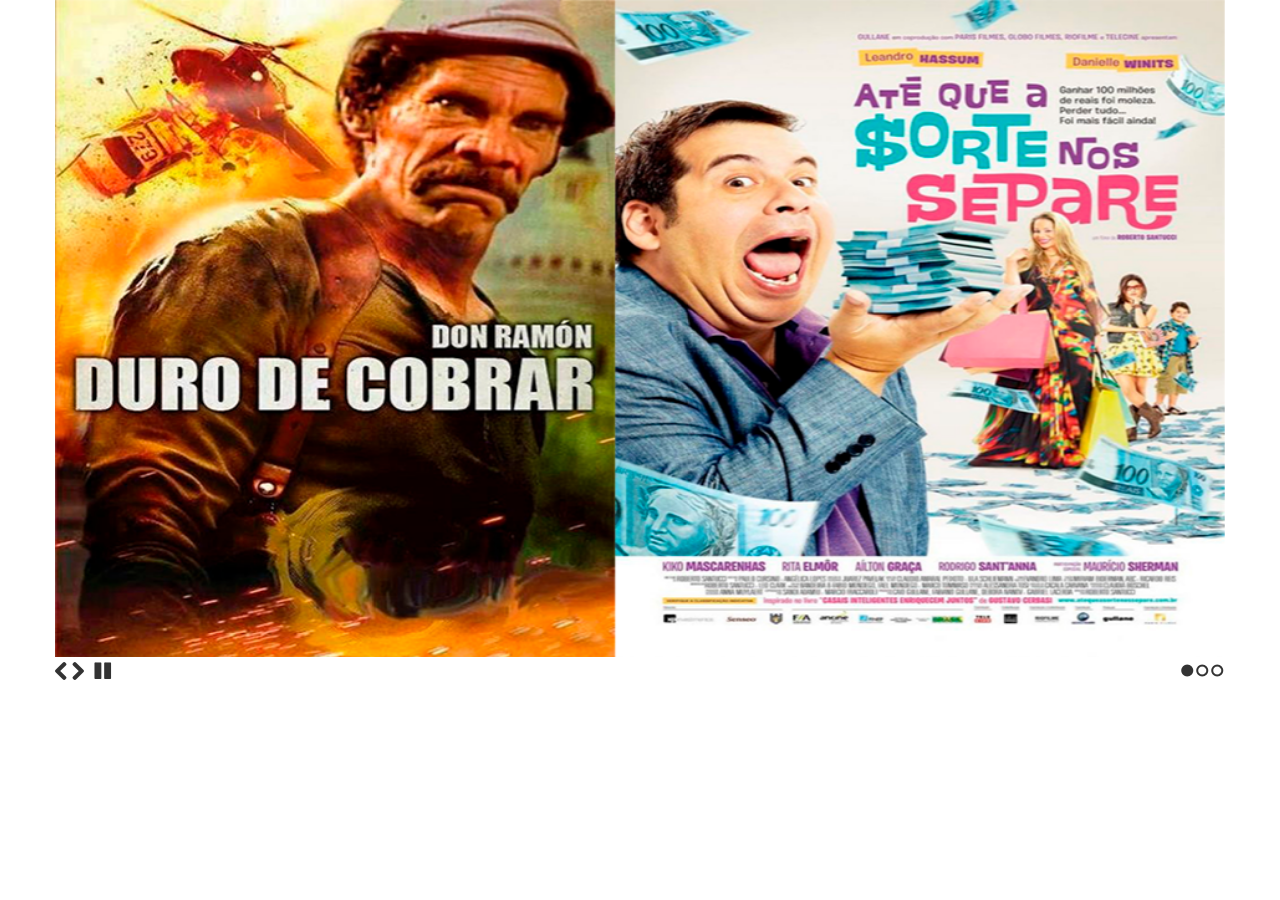
==== view/cinema/banner.html @ d9248c95 "Adicionando e modificando arquivos. Acrescentando conteudo dentro do menu" ====
<!doctype html>
<html>
<head>
  <link rel="stylesheet" href="css/example.css">
  <link rel="stylesheet" href="css/font-awesome.min.css">

  <style>
    body {
      background: transparent;
      -webkit-font-smoothing: antialiased;
      font: normal 15px/1.5 "Helvetica Neue", Helvetica, Arial, sans-serif;
      color: #232525;
    }
    #slides {display: none}

    #slides .slidesjs-navigation {margin-top:5px;}

    a.slidesjs-next,
    a.slidesjs-previous,
    a.slidesjs-play,
    a.slidesjs-stop {
      background-image: url(img/btns-next-prev.png);
      background-repeat: no-repeat;
      display:block;
      width:12px;
      height:18px;
      overflow: hidden;
      text-indent: -9999px;
      float: left;
      margin-right:5px;
    }

    a.slidesjs-next {
      margin-right:10px;
      background-position: -12px 0;
    }

    a:hover.slidesjs-next {
      background-position: -12px -18px;
    }

    a.slidesjs-previous {
      background-position: 0 0;
    }

    a:hover.slidesjs-previous {
      background-position: 0 -18px;
    }

    a.slidesjs-play {
      width:15px;
      background-position: -25px 0;
    }

    a:hover.slidesjs-play {
      background-position: -25px -18px;
    }

    a.slidesjs-stop {
      width:18px;
      background-position: -41px 0;
    }

    a:hover.slidesjs-stop {
      background-position: -41px -18px;
    }

    .slidesjs-pagination {
      margin: 7px 0 0;
      float: right;
      list-style: none;
    }

    .slidesjs-pagination li {
      float: left;
      margin: 0 1px;
    }

    .slidesjs-pagination li a {
      display: block;
      width: 13px;
      height: 0;
      padding-top: 13px;
      background-image: url(img/pagination.png);
      background-position: 0 0;
      float: left;
      overflow: hidden;
    }

    .slidesjs-pagination li a.active,
    .slidesjs-pagination li a:hover.active {
      background-position: 0 -13px
    }

    .slidesjs-pagination li a:hover {
      background-position: 0 -26px
    }

    #slides a:link,
    #slides a:visited {
      color: #333
    }

    #slides a:hover,
    #slides a:active {
      color: #9e2020
    }

    .navbar {
      overflow: hidden
    }
  </style>

  <style>
    #slides {
      display: none
    }

    .container {
      margin: 0 auto
    }

    /* For tablets & smart phones */
    @media (max-width: 767px) {
      body {
      }
      .container {
        width: auto
      }
    }

    /* For smartphones */
    @media (max-width: 480px) {
      .container {
        width: auto
      }
    }

    /* For smaller displays like laptops */
    @media (min-width: 768px) and (max-width: 979px) {
      .container {
        width: 724px
      }
    }

    /* For larger displays */
    @media (min-width: 1200px) {
      .container {
        width: 1170px
      }
    }
  </style>

</head>
<body>

  <div class="container">
    <div id="slides">
      <img src="img/banner1.png">
      <img src="img/banner2.png">
      <img src="img/banner3.png">
    </div>
  </div>
  <!-- End SlidesJS Required: Start Slides -->

  <!-- SlidesJS Required: Link to jQuery -->
  <script src="http://code.jquery.com/jquery-1.9.1.min.js"></script>
  <!-- End SlidesJS Required -->

  <!-- SlidesJS Required: Link to jquery.slides.js -->
  <script src="js/jquery.slides.min.js"></script>
  <!-- End SlidesJS Required -->

  <!-- SlidesJS Required: Initialize SlidesJS with a jQuery doc ready -->
  <script>
    $(function() {
      $('#slides').slidesjs({
        width: 940,
        height: 528,
        play: {
          active: true,
          auto: true,
          interval: 4000,
          swap: true
        }
      });
    });
  </script>
  <!-- End SlidesJS Required -->
</body>
</html>
---- view/cinema/css/example.css ----
/*!
 * Bootstrap v2.2.2
 *
 * Copyright 2012 Twitter, Inc
 * Licensed under the Apache License v2.0
 * http://www.apache.org/licenses/LICENSE-2.0
 *
 * Designed and built with all the love in the world @twitter by @mdo and @fat.
 */
.clearfix {
  *zoom: 1;
}
.clearfix:before,
.clearfix:after {
  display: table;
  content: "";
  line-height: 0;
}
.clearfix:after {
  clear: both;
}
.hide-text {
  font: 0/0 a;
  color: transparent;
  text-shadow: none;
  background-color: transparent;
  border: 0;
}
.input-block-level {
  display: block;
  width: 100%;
  min-height: 30px;
  -webkit-box-sizing: border-box;
  -moz-box-sizing: border-box;
  box-sizing: border-box;
}
article,
aside,
details,
figcaption,
figure,
footer,
header,
hgroup,
nav,
section {
  display: block;
}
audio,
canvas,
video {
  display: inline-block;
  *display: inline;
  *zoom: 1;
}
audio:not([controls]) {
  display: none;
}
html {
  font-size: 100%;
  -webkit-text-size-adjust: 100%;
  -ms-text-size-adjust: 100%;
}
a:focus {
  outline: thin dotted #333;
  outline: 5px auto -webkit-focus-ring-color;
  outline-offset: -2px;
}
a:hover,
a:active {
  outline: 0;
}
sub,
sup {
  position: relative;
  font-size: 75%;
  line-height: 0;
  vertical-align: baseline;
}
sup {
  top: -0.5em;
}
sub {
  bottom: -0.25em;
}
img {
  /* Responsive images (ensure images don't scale beyond their parents) */

  max-width: 100%;
  /* Part 1: Set a maxium relative to the parent */

  width: auto\9;
  /* IE7-8 need help adjusting responsive images */

  height: auto;
  /* Part 2: Scale the height according to the width, otherwise you get stretching */

  vertical-align: middle;
  border: 0;
  -ms-interpolation-mode: bicubic;
}
#map_canvas img,
.google-maps img {
  max-width: none;
}
button,
input,
select,
textarea {
  margin: 0;
  font-size: 100%;
  vertical-align: middle;
}
button,
input {
  *overflow: visible;
  line-height: normal;
}
button::-moz-focus-inner,
input::-moz-focus-inner {
  padding: 0;
  border: 0;
}
button,
html input[type="button"],
input[type="reset"],
input[type="submit"] {
  -webkit-appearance: button;
  cursor: pointer;
}
label,
select,
button,
input[type="button"],
input[type="reset"],
input[type="submit"],
input[type="radio"],
input[type="checkbox"] {
  cursor: pointer;
}
input[type="search"] {
  -webkit-box-sizing: content-box;
  -moz-box-sizing: content-box;
  box-sizing: content-box;
  -webkit-appearance: textfield;
}
input[type="search"]::-webkit-search-decoration,
input[type="search"]::-webkit-search-cancel-button {
  -webkit-appearance: none;
}
textarea {
  overflow: auto;
  vertical-align: top;
}
@media print {
  * {
    text-shadow: none !important;
    color: #000 !important;
    background: transparent !important;
    box-shadow: none !important;
  }
  a,
  a:visited {
    text-decoration: underline;
  }
  a[href]:after {
    content: " (" attr(href) ")";
  }
  abbr[title]:after {
    content: " (" attr(title) ")";
  }
  .ir a:after,
  a[href^="javascript:"]:after,
  a[href^="#"]:after {
    content: "";
  }
  pre,
  blockquote {
    border: 1px solid #999;
    page-break-inside: avoid;
  }
  thead {
    display: table-header-group;
  }
  tr,
  img {
    page-break-inside: avoid;
  }
  img {
    max-width: 100% !important;
  }
  @page  {
    margin: 0.5cm;
  }
  p,
  h2,
  h3 {
    orphans: 3;
    widows: 3;
  }
  h2,
  h3 {
    page-break-after: avoid;
  }
}
body {
  margin: 0;
  font-family: "Helvetica Neue", Helvetica, Arial, sans-serif;
  font-size: 14px;
  line-height: 20px;
  color: #333333;
  background-color: #ffffff;
}
/*a {
  color: #0088cc;
  text-decoration: none;
}
a:hover {
  color: #005580;
  text-decoration: underline;
}*/
.img-rounded {
  -webkit-border-radius: 6px;
  -moz-border-radius: 6px;
  border-radius: 6px;
}
.img-polaroid {
  padding: 4px;
  background-color: #fff;
  border: 1px solid #ccc;
  border: 1px solid rgba(0, 0, 0, 0.2);
  -webkit-box-shadow: 0 1px 3px rgba(0, 0, 0, 0.1);
  -moz-box-shadow: 0 1px 3px rgba(0, 0, 0, 0.1);
  box-shadow: 0 1px 3px rgba(0, 0, 0, 0.1);
}
.img-circle {
  -webkit-border-radius: 500px;
  -moz-border-radius: 500px;
  border-radius: 500px;
}
.row {
  margin-left: -20px;
  *zoom: 1;
}
.row:before,
.row:after {
  display: table;
  content: "";
  line-height: 0;
}
.row:after {
  clear: both;
}
[class*="span"] {
  float: left;
  min-height: 1px;
  margin-left: 20px;
}
.container,
.navbar-static-top .container,
.navbar-fixed-top .container,
.navbar-fixed-bottom .container {
  width: 940px;
}
.span12 {
  width: 940px;
}
.span11 {
  width: 860px;
}
.span10 {
  width: 780px;
}
.span9 {
  width: 700px;
}
.span8 {
  width: 620px;
}
.span7 {
  width: 540px;
}
.span6 {
  width: 460px;
}
.span5 {
  width: 380px;
}
.span4 {
  width: 300px;
}
.span3 {
  width: 220px;
}
.span2 {
  width: 140px;
}
.span1 {
  width: 60px;
}
.offset12 {
  margin-left: 980px;
}
.offset11 {
  margin-left: 900px;
}
.offset10 {
  margin-left: 820px;
}
.offset9 {
  margin-left: 740px;
}
.offset8 {
  margin-left: 660px;
}
.offset7 {
  margin-left: 580px;
}
.offset6 {
  margin-left: 500px;
}
.offset5 {
  margin-left: 420px;
}
.offset4 {
  margin-left: 340px;
}
.offset3 {
  margin-left: 260px;
}
.offset2 {
  margin-left: 180px;
}
.offset1 {
  margin-left: 100px;
}
.row-fluid {
  width: 100%;
  *zoom: 1;
}
.row-fluid:before,
.row-fluid:after {
  display: table;
  content: "";
  line-height: 0;
}
.row-fluid:after {
  clear: both;
}
.row-fluid [class*="span"] {
  display: block;
  width: 100%;
  min-height: 30px;
  -webkit-box-sizing: border-box;
  -moz-box-sizing: border-box;
  box-sizing: border-box;
  float: left;
  margin-left: 2.127659574468085%;
  *margin-left: 2.074468085106383%;
}
.row-fluid [class*="span"]:first-child {
  margin-left: 0;
}
.row-fluid .controls-row [class*="span"] + [class*="span"] {
  margin-left: 2.127659574468085%;
}
.row-fluid .span12 {
  width: 100%;
  *width: 99.94680851063829%;
}
.row-fluid .span11 {
  width: 91.48936170212765%;
  *width: 91.43617021276594%;
}
.row-fluid .span10 {
  width: 82.97872340425532%;
  *width: 82.92553191489361%;
}
.row-fluid .span9 {
  width: 74.46808510638297%;
  *width: 74.41489361702126%;
}
.row-fluid .span8 {
  width: 65.95744680851064%;
  *width: 65.90425531914893%;
}
.row-fluid .span7 {
  width: 57.44680851063829%;
  *width: 57.39361702127659%;
}
.row-fluid .span6 {
  width: 48.93617021276595%;
  *width: 48.88297872340425%;
}
.row-fluid .span5 {
  width: 40.42553191489362%;
  *width: 40.37234042553192%;
}
.row-fluid .span4 {
  width: 31.914893617021278%;
  *width: 31.861702127659576%;
}
.row-fluid .span3 {
  width: 23.404255319148934%;
  *width: 23.351063829787233%;
}
.row-fluid .span2 {
  width: 14.893617021276595%;
  *width: 14.840425531914894%;
}
.row-fluid .span1 {
  width: 6.382978723404255%;
  *width: 6.329787234042553%;
}
.row-fluid .offset12 {
  margin-left: 104.25531914893617%;
  *margin-left: 104.14893617021275%;
}
.row-fluid .offset12:first-child {
  margin-left: 102.12765957446808%;
  *margin-left: 102.02127659574467%;
}
.row-fluid .offset11 {
  margin-left: 95.74468085106382%;
  *margin-left: 95.6382978723404%;
}
.row-fluid .offset11:first-child {
  margin-left: 93.61702127659574%;
  *margin-left: 93.51063829787232%;
}
.row-fluid .offset10 {
  margin-left: 87.23404255319149%;
  *margin-left: 87.12765957446807%;
}
.row-fluid .offset10:first-child {
  margin-left: 85.1063829787234%;
  *margin-left: 84.99999999999999%;
}
.row-fluid .offset9 {
  margin-left: 78.72340425531914%;
  *margin-left: 78.61702127659572%;
}
.row-fluid .offset9:first-child {
  margin-left: 76.59574468085106%;
  *margin-left: 76.48936170212764%;
}
.row-fluid .offset8 {
  margin-left: 70.2127659574468%;
  *margin-left: 70.10638297872339%;
}
.row-fluid .offset8:first-child {
  margin-left: 68.08510638297872%;
  *margin-left: 67.9787234042553%;
}
.row-fluid .offset7 {
  margin-left: 61.70212765957446%;
  *margin-left: 61.59574468085106%;
}
.row-fluid .offset7:first-child {
  margin-left: 59.574468085106375%;
  *margin-left: 59.46808510638297%;
}
.row-fluid .offset6 {
  margin-left: 53.191489361702125%;
  *margin-left: 53.085106382978715%;
}
.row-fluid .offset6:first-child {
  margin-left: 51.063829787234035%;
  *margin-left: 50.95744680851063%;
}
.row-fluid .offset5 {
  margin-left: 44.68085106382979%;
  *margin-left: 44.57446808510638%;
}
.row-fluid .offset5:first-child {
  margin-left: 42.5531914893617%;
  *margin-left: 42.4468085106383%;
}
.row-fluid .offset4 {
  margin-left: 36.170212765957444%;
  *margin-left: 36.06382978723405%;
}
.row-fluid .offset4:first-child {
  margin-left: 34.04255319148936%;
  *margin-left: 33.93617021276596%;
}
.row-fluid .offset3 {
  margin-left: 27.659574468085104%;
  *margin-left: 27.5531914893617%;
}
.row-fluid .offset3:first-child {
  margin-left: 25.53191489361702%;
  *margin-left: 25.425531914893618%;
}
.row-fluid .offset2 {
  margin-left: 19.148936170212764%;
  *margin-left: 19.04255319148936%;
}
.row-fluid .offset2:first-child {
  margin-left: 17.02127659574468%;
  *margin-left: 16.914893617021278%;
}
.row-fluid .offset1 {
  margin-left: 10.638297872340425%;
  *margin-left: 10.53191489361702%;
}
.row-fluid .offset1:first-child {
  margin-left: 8.51063829787234%;
  *margin-left: 8.404255319148938%;
}
[class*="span"].hide,
.row-fluid [class*="span"].hide {
  display: none;
}
[class*="span"].pull-right,
.row-fluid [class*="span"].pull-right {
  float: right;
}
.container {
  margin-right: auto;
  margin-left: auto;
  *zoom: 1;
}
.container:before,
.container:after {
  display: table;
  content: "";
  line-height: 0;
}
.container:after {
  clear: both;
}
.container-fluid {
  padding-right: 20px;
  padding-left: 20px;
  *zoom: 1;
}
.container-fluid:before,
.container-fluid:after {
  display: table;
  content: "";
  line-height: 0;
}
.container-fluid:after {
  clear: both;
}
.btn {
  display: inline-block;
  *display: inline;
  /* IE7 inline-block hack */

  *zoom: 1;
  padding: 4px 12px;
  margin-bottom: 0;
  font-size: 14px;
  line-height: 20px;
  text-align: center;
  vertical-align: middle;
  cursor: pointer;
  color: #333333;
  text-shadow: 0 1px 1px rgba(255, 255, 255, 0.75);
  background-color: #f5f5f5;
  background-image: -moz-linear-gradient(top, #ffffff, #e6e6e6);
  background-image: -webkit-gradient(linear, 0 0, 0 100%, from(#ffffff), to(#e6e6e6));
  background-image: -webkit-linear-gradient(top, #ffffff, #e6e6e6);
  background-image: -o-linear-gradient(top, #ffffff, #e6e6e6);
  background-image: linear-gradient(to bottom, #ffffff, #e6e6e6);
  background-repeat: repeat-x;
  filter: progid:DXImageTransform.Microsoft.gradient(startColorstr='#ffffffff', endColorstr='#ffe6e6e6', GradientType=0);
  border-color: #e6e6e6 #e6e6e6 #bfbfbf;
  border-color: rgba(0, 0, 0, 0.1) rgba(0, 0, 0, 0.1) rgba(0, 0, 0, 0.25);
  *background-color: #e6e6e6;
  /* Darken IE7 buttons by default so they stand out more given they won't have borders */

  filter: progid:DXImageTransform.Microsoft.gradient(enabled = false);
  border: 1px solid #bbbbbb;
  *border: 0;
  border-bottom-color: #a2a2a2;
  -webkit-border-radius: 4px;
  -moz-border-radius: 4px;
  border-radius: 4px;
  *margin-left: .3em;
  -webkit-box-shadow: inset 0 1px 0 rgba(255,255,255,.2), 0 1px 2px rgba(0,0,0,.05);
  -moz-box-shadow: inset 0 1px 0 rgba(255,255,255,.2), 0 1px 2px rgba(0,0,0,.05);
  box-shadow: inset 0 1px 0 rgba(255,255,255,.2), 0 1px 2px rgba(0,0,0,.05);
}
.btn:hover,
.btn:active,
.btn.active,
.btn.disabled,
.btn[disabled] {
  color: #333333;
  background-color: #e6e6e6;
  *background-color: #d9d9d9;
}
.btn:active,
.btn.active {
  background-color: #cccccc \9;
}
.btn:first-child {
  *margin-left: 0;
}
.btn:hover {
  color: #333333;
  text-decoration: none;
  background-position: 0 -15px;
  -webkit-transition: background-position 0.1s linear;
  -moz-transition: background-position 0.1s linear;
  -o-transition: background-position 0.1s linear;
  transition: background-position 0.1s linear;
}
.btn:focus {
  outline: thin dotted #333;
  outline: 5px auto -webkit-focus-ring-color;
  outline-offset: -2px;
}
.btn.active,
.btn:active {
  background-image: none;
  outline: 0;
  -webkit-box-shadow: inset 0 2px 4px rgba(0,0,0,.15), 0 1px 2px rgba(0,0,0,.05);
  -moz-box-shadow: inset 0 2px 4px rgba(0,0,0,.15), 0 1px 2px rgba(0,0,0,.05);
  box-shadow: inset 0 2px 4px rgba(0,0,0,.15), 0 1px 2px rgba(0,0,0,.05);
}
.btn.disabled,
.btn[disabled] {
  cursor: default;
  background-image: none;
  opacity: 0.65;
  filter: alpha(opacity=65);
  -webkit-box-shadow: none;
  -moz-box-shadow: none;
  box-shadow: none;
}
.btn-large {
  padding: 11px 19px;
  font-size: 17.5px;
  -webkit-border-radius: 6px;
  -moz-border-radius: 6px;
  border-radius: 6px;
}
.btn-large [class^="icon-"],
.btn-large [class*=" icon-"] {
  margin-top: 4px;
}
.btn-small {
  padding: 2px 10px;
  font-size: 11.9px;
  -webkit-border-radius: 3px;
  -moz-border-radius: 3px;
  border-radius: 3px;
}
.btn-small [class^="icon-"],
.btn-small [class*=" icon-"] {
  margin-top: 0;
}
.btn-mini [class^="icon-"],
.btn-mini [class*=" icon-"] {
  margin-top: -1px;
}
.btn-mini {
  padding: 0 6px;
  font-size: 10.5px;
  -webkit-border-radius: 3px;
  -moz-border-radius: 3px;
  border-radius: 3px;
}
.btn-block {
  display: block;
  width: 100%;
  padding-left: 0;
  padding-right: 0;
  -webkit-box-sizing: border-box;
  -moz-box-sizing: border-box;
  box-sizing: border-box;
}
.btn-block + .btn-block {
  margin-top: 5px;
}
input[type="submit"].btn-block,
input[type="reset"].btn-block,
input[type="button"].btn-block {
  width: 100%;
}
.btn-primary.active,
.btn-warning.active,
.btn-danger.active,
.btn-success.active,
.btn-info.active,
.btn-inverse.active {
  color: rgba(255, 255, 255, 0.75);
}
.btn {
  border-color: #c5c5c5;
  border-color: rgba(0, 0, 0, 0.15) rgba(0, 0, 0, 0.15) rgba(0, 0, 0, 0.25);
}
.btn-primary {
  color: #ffffff;
  text-shadow: 0 -1px 0 rgba(0, 0, 0, 0.25);
  background-color: #006dcc;
  background-image: -moz-linear-gradient(top, #0088cc, #0044cc);
  background-image: -webkit-gradient(linear, 0 0, 0 100%, from(#0088cc), to(#0044cc));
  background-image: -webkit-linear-gradient(top, #0088cc, #0044cc);
  background-image: -o-linear-gradient(top, #0088cc, #0044cc);
  background-image: linear-gradient(to bottom, #0088cc, #0044cc);
  background-repeat: repeat-x;
  filter: progid:DXImageTransform.Microsoft.gradient(startColorstr='#ff0088cc', endColorstr='#ff0044cc', GradientType=0);
  border-color: #0044cc #0044cc #002a80;
  border-color: rgba(0, 0, 0, 0.1) rgba(0, 0, 0, 0.1) rgba(0, 0, 0, 0.25);
  *background-color: #0044cc;
  /* Darken IE7 buttons by default so they stand out more given they won't have borders */

  filter: progid:DXImageTransform.Microsoft.gradient(enabled = false);
}
.btn-primary:hover,
.btn-primary:active,
.btn-primary.active,
.btn-primary.disabled,
.btn-primary[disabled] {
  color: #ffffff;
  background-color: #0044cc;
  *background-color: #003bb3;
}
.btn-primary:active,
.btn-primary.active {
  background-color: #003399 \9;
}
.btn-warning {
  color: #ffffff;
  text-shadow: 0 -1px 0 rgba(0, 0, 0, 0.25);
  background-color: #faa732;
  background-image: -moz-linear-gradient(top, #fbb450, #f89406);
  background-image: -webkit-gradient(linear, 0 0, 0 100%, from(#fbb450), to(#f89406));
  background-image: -webkit-linear-gradient(top, #fbb450, #f89406);
  background-image: -o-linear-gradient(top, #fbb450, #f89406);
  background-image: linear-gradient(to bottom, #fbb450, #f89406);
  background-repeat: repeat-x;
  filter: progid:DXImageTransform.Microsoft.gradient(startColorstr='#fffbb450', endColorstr='#fff89406', GradientType=0);
  border-color: #f89406 #f89406 #ad6704;
  border-color: rgba(0, 0, 0, 0.1) rgba(0, 0, 0, 0.1) rgba(0, 0, 0, 0.25);
  *background-color: #f89406;
  /* Darken IE7 buttons by default so they stand out more given they won't have borders */

  filter: progid:DXImageTransform.Microsoft.gradient(enabled = false);
}
.btn-warning:hover,
.btn-warning:active,
.btn-warning.active,
.btn-warning.disabled,
.btn-warning[disabled] {
  color: #ffffff;
  background-color: #f89406;
  *background-color: #df8505;
}
.btn-warning:active,
.btn-warning.active {
  background-color: #c67605 \9;
}
.btn-danger {
  color: #ffffff;
  text-shadow: 0 -1px 0 rgba(0, 0, 0, 0.25);
  background-color: #da4f49;
  background-image: -moz-linear-gradient(top, #ee5f5b, #bd362f);
  background-image: -webkit-gradient(linear, 0 0, 0 100%, from(#ee5f5b), to(#bd362f));
  background-image: -webkit-linear-gradient(top, #ee5f5b, #bd362f);
  background-image: -o-linear-gradient(top, #ee5f5b, #bd362f);
  background-image: linear-gradient(to bottom, #ee5f5b, #bd362f);
  background-repeat: repeat-x;
  filter: progid:DXImageTransform.Microsoft.gradient(startColorstr='#ffee5f5b', endColorstr='#ffbd362f', GradientType=0);
  border-color: #bd362f #bd362f #802420;
  border-color: rgba(0, 0, 0, 0.1) rgba(0, 0, 0, 0.1) rgba(0, 0, 0, 0.25);
  *background-color: #bd362f;
  /* Darken IE7 buttons by default so they stand out more given they won't have borders */

  filter: progid:DXImageTransform.Microsoft.gradient(enabled = false);
}
.btn-danger:hover,
.btn-danger:active,
.btn-danger.active,
.btn-danger.disabled,
.btn-danger[disabled] {
  color: #ffffff;
  background-color: #bd362f;
  *background-color: #a9302a;
}
.btn-danger:active,
.btn-danger.active {
  background-color: #942a25 \9;
}
.btn-success {
  color: #ffffff;
  text-shadow: 0 -1px 0 rgba(0, 0, 0, 0.25);
  background-color: #5bb75b;
  background-image: -moz-linear-gradient(top, #62c462, #51a351);
  background-image: -webkit-gradient(linear, 0 0, 0 100%, from(#62c462), to(#51a351));
  background-image: -webkit-linear-gradient(top, #62c462, #51a351);
  background-image: -o-linear-gradient(top, #62c462, #51a351);
  background-image: linear-gradient(to bottom, #62c462, #51a351);
  background-repeat: repeat-x;
  filter: progid:DXImageTransform.Microsoft.gradient(startColorstr='#ff62c462', endColorstr='#ff51a351', GradientType=0);
  border-color: #51a351 #51a351 #387038;
  border-color: rgba(0, 0, 0, 0.1) rgba(0, 0, 0, 0.1) rgba(0, 0, 0, 0.25);
  *background-color: #51a351;
  /* Darken IE7 buttons by default so they stand out more given they won't have borders */

  filter: progid:DXImageTransform.Microsoft.gradient(enabled = false);
}
.btn-success:hover,
.btn-success:active,
.btn-success.active,
.btn-success.disabled,
.btn-success[disabled] {
  color: #ffffff;
  background-color: #51a351;
  *background-color: #499249;
}
.btn-success:active,
.btn-success.active {
  background-color: #408140 \9;
}
.btn-info {
  color: #ffffff;
  text-shadow: 0 -1px 0 rgba(0, 0, 0, 0.25);
  background-color: #49afcd;
  background-image: -moz-linear-gradient(top, #5bc0de, #2f96b4);
  background-image: -webkit-gradient(linear, 0 0, 0 100%, from(#5bc0de), to(#2f96b4));
  background-image: -webkit-linear-gradient(top, #5bc0de, #2f96b4);
  background-image: -o-linear-gradient(top, #5bc0de, #2f96b4);
  background-image: linear-gradient(to bottom, #5bc0de, #2f96b4);
  background-repeat: repeat-x;
  filter: progid:DXImageTransform.Microsoft.gradient(startColorstr='#ff5bc0de', endColorstr='#ff2f96b4', GradientType=0);
  border-color: #2f96b4 #2f96b4 #1f6377;
  border-color: rgba(0, 0, 0, 0.1) rgba(0, 0, 0, 0.1) rgba(0, 0, 0, 0.25);
  *background-color: #2f96b4;
  /* Darken IE7 buttons by default so they stand out more given they won't have borders */

  filter: progid:DXImageTransform.Microsoft.gradient(enabled = false);
}
.btn-info:hover,
.btn-info:active,
.btn-info.active,
.btn-info.disabled,
.btn-info[disabled] {
  color: #ffffff;
  background-color: #2f96b4;
  *background-color: #2a85a0;
}
.btn-info:active,
.btn-info.active {
  background-color: #24748c \9;
}
.btn-inverse {
  color: #ffffff;
  text-shadow: 0 -1px 0 rgba(0, 0, 0, 0.25);
  background-color: #363636;
  background-image: -moz-linear-gradient(top, #444444, #222222);
  background-image: -webkit-gradient(linear, 0 0, 0 100%, from(#444444), to(#222222));
  background-image: -webkit-linear-gradient(top, #444444, #222222);
  background-image: -o-linear-gradient(top, #444444, #222222);
  background-image: linear-gradient(to bottom, #444444, #222222);
  background-repeat: repeat-x;
  filter: progid:DXImageTransform.Microsoft.gradient(startColorstr='#ff444444', endColorstr='#ff222222', GradientType=0);
  border-color: #222222 #222222 #000000;
  border-color: rgba(0, 0, 0, 0.1) rgba(0, 0, 0, 0.1) rgba(0, 0, 0, 0.25);
  *background-color: #222222;
  /* Darken IE7 buttons by default so they stand out more given they won't have borders */

  filter: progid:DXImageTransform.Microsoft.gradient(enabled = false);
}
.btn-inverse:hover,
.btn-inverse:active,
.btn-inverse.active,
.btn-inverse.disabled,
.btn-inverse[disabled] {
  color: #ffffff;
  background-color: #222222;
  *background-color: #151515;
}
.btn-inverse:active,
.btn-inverse.active {
  background-color: #080808 \9;
}
button.btn,
input[type="submit"].btn {
  *padding-top: 3px;
  *padding-bottom: 3px;
}
button.btn::-moz-focus-inner,
input[type="submit"].btn::-moz-focus-inner {
  padding: 0;
  border: 0;
}
button.btn.btn-large,
input[type="submit"].btn.btn-large {
  *padding-top: 7px;
  *padding-bottom: 7px;
}
button.btn.btn-small,
input[type="submit"].btn.btn-small {
  *padding-top: 3px;
  *padding-bottom: 3px;
}
button.btn.btn-mini,
input[type="submit"].btn.btn-mini {
  *padding-top: 1px;
  *padding-bottom: 1px;
}
.btn-link,
.btn-link:active,
.btn-link[disabled] {
  background-color: transparent;
  background-image: none;
  -webkit-box-shadow: none;
  -moz-box-shadow: none;
  box-shadow: none;
}
.btn-link {
  border-color: transparent;
  cursor: pointer;
  color: #0088cc;
  -webkit-border-radius: 0;
  -moz-border-radius: 0;
  border-radius: 0;
}
.btn-link:hover {
  color: #005580;
  text-decoration: underline;
  background-color: transparent;
}
.btn-link[disabled]:hover {
  color: #333333;
  text-decoration: none;
}
.btn-group {
  position: relative;
  display: inline-block;
  *display: inline;
  /* IE7 inline-block hack */

  *zoom: 1;
  font-size: 0;
  vertical-align: middle;
  white-space: nowrap;
  *margin-left: .3em;
}
.btn-group:first-child {
  *margin-left: 0;
}
.btn-group + .btn-group {
  margin-left: 5px;
}
.btn-toolbar {
  font-size: 0;
  margin-top: 10px;
  margin-bottom: 10px;
}
.btn-toolbar > .btn + .btn,
.btn-toolbar > .btn-group + .btn,
.btn-toolbar > .btn + .btn-group {
  margin-left: 5px;
}
.btn-group > .btn {
  position: relative;
  -webkit-border-radius: 0;
  -moz-border-radius: 0;
  border-radius: 0;
}
.btn-group > .btn + .btn {
  margin-left: -1px;
}
.btn-group > .btn,
.btn-group > .dropdown-menu,
.btn-group > .popover {
  font-size: 14px;
}
.btn-group > .btn-mini {
  font-size: 10.5px;
}
.btn-group > .btn-small {
  font-size: 11.9px;
}
.btn-group > .btn-large {
  font-size: 17.5px;
}
.btn-group > .btn:first-child {
  margin-left: 0;
  -webkit-border-top-left-radius: 4px;
  -moz-border-radius-topleft: 4px;
  border-top-left-radius: 4px;
  -webkit-border-bottom-left-radius: 4px;
  -moz-border-radius-bottomleft: 4px;
  border-bottom-left-radius: 4px;
}
.btn-group > .btn:last-child,
.btn-group > .dropdown-toggle {
  -webkit-border-top-right-radius: 4px;
  -moz-border-radius-topright: 4px;
  border-top-right-radius: 4px;
  -webkit-border-bottom-right-radius: 4px;
  -moz-border-radius-bottomright: 4px;
  border-bottom-right-radius: 4px;
}
.btn-group > .btn.large:first-child {
  margin-left: 0;
  -webkit-border-top-left-radius: 6px;
  -moz-border-radius-topleft: 6px;
  border-top-left-radius: 6px;
  -webkit-border-bottom-left-radius: 6px;
  -moz-border-radius-bottomleft: 6px;
  border-bottom-left-radius: 6px;
}
.btn-group > .btn.large:last-child,
.btn-group > .large.dropdown-toggle {
  -webkit-border-top-right-radius: 6px;
  -moz-border-radius-topright: 6px;
  border-top-right-radius: 6px;
  -webkit-border-bottom-right-radius: 6px;
  -moz-border-radius-bottomright: 6px;
  border-bottom-right-radius: 6px;
}
.btn-group > .btn:hover,
.btn-group > .btn:focus,
.btn-group > .btn:active,
.btn-group > .btn.active {
  z-index: 2;
}
.btn-group .dropdown-toggle:active,
.btn-group.open .dropdown-toggle {
  outline: 0;
}
.btn-group > .btn + .dropdown-toggle {
  padding-left: 8px;
  padding-right: 8px;
  -webkit-box-shadow: inset 1px 0 0 rgba(255,255,255,.125), inset 0 1px 0 rgba(255,255,255,.2), 0 1px 2px rgba(0,0,0,.05);
  -moz-box-shadow: inset 1px 0 0 rgba(255,255,255,.125), inset 0 1px 0 rgba(255,255,255,.2), 0 1px 2px rgba(0,0,0,.05);
  box-shadow: inset 1px 0 0 rgba(255,255,255,.125), inset 0 1px 0 rgba(255,255,255,.2), 0 1px 2px rgba(0,0,0,.05);
  *padding-top: 5px;
  *padding-bottom: 5px;
}
.btn-group > .btn-mini + .dropdown-toggle {
  padding-left: 5px;
  padding-right: 5px;
  *padding-top: 2px;
  *padding-bottom: 2px;
}
.btn-group > .btn-small + .dropdown-toggle {
  *padding-top: 5px;
  *padding-bottom: 4px;
}
.btn-group > .btn-large + .dropdown-toggle {
  padding-left: 12px;
  padding-right: 12px;
  *padding-top: 7px;
  *padding-bottom: 7px;
}
.btn-group.open .dropdown-toggle {
  background-image: none;
  -webkit-box-shadow: inset 0 2px 4px rgba(0,0,0,.15), 0 1px 2px rgba(0,0,0,.05);
  -moz-box-shadow: inset 0 2px 4px rgba(0,0,0,.15), 0 1px 2px rgba(0,0,0,.05);
  box-shadow: inset 0 2px 4px rgba(0,0,0,.15), 0 1px 2px rgba(0,0,0,.05);
}
.btn-group.open .btn.dropdown-toggle {
  background-color: #e6e6e6;
}
.btn-group.open .btn-primary.dropdown-toggle {
  background-color: #0044cc;
}
.btn-group.open .btn-warning.dropdown-toggle {
  background-color: #f89406;
}
.btn-group.open .btn-danger.dropdown-toggle {
  background-color: #bd362f;
}
.btn-group.open .btn-success.dropdown-toggle {
  background-color: #51a351;
}
.btn-group.open .btn-info.dropdown-toggle {
  background-color: #2f96b4;
}
.btn-group.open .btn-inverse.dropdown-toggle {
  background-color: #222222;
}
.btn .caret {
  margin-top: 8px;
  margin-left: 0;
}
.btn-mini .caret,
.btn-small .caret,
.btn-large .caret {
  margin-top: 6px;
}
.btn-large .caret {
  border-left-width: 5px;
  border-right-width: 5px;
  border-top-width: 5px;
}
.dropup .btn-large .caret {
  border-bottom-width: 5px;
}
.btn-primary .caret,
.btn-warning .caret,
.btn-danger .caret,
.btn-info .caret,
.btn-success .caret,
.btn-inverse .caret {
  border-top-color: #ffffff;
  border-bottom-color: #ffffff;
}
.btn-group-vertical {
  display: inline-block;
  *display: inline;
  /* IE7 inline-block hack */

  *zoom: 1;
}
.btn-group-vertical > .btn {
  display: block;
  float: none;
  max-width: 100%;
  -webkit-border-radius: 0;
  -moz-border-radius: 0;
  border-radius: 0;
}
.btn-group-vertical > .btn + .btn {
  margin-left: 0;
  margin-top: -1px;
}
.btn-group-vertical > .btn:first-child {
  -webkit-border-radius: 4px 4px 0 0;
  -moz-border-radius: 4px 4px 0 0;
  border-radius: 4px 4px 0 0;
}
.btn-group-vertical > .btn:last-child {
  -webkit-border-radius: 0 0 4px 4px;
  -moz-border-radius: 0 0 4px 4px;
  border-radius: 0 0 4px 4px;
}
.btn-group-vertical > .btn-large:first-child {
  -webkit-border-radius: 6px 6px 0 0;
  -moz-border-radius: 6px 6px 0 0;
  border-radius: 6px 6px 0 0;
}
.btn-group-vertical > .btn-large:last-child {
  -webkit-border-radius: 0 0 6px 6px;
  -moz-border-radius: 0 0 6px 6px;
  border-radius: 0 0 6px 6px;
}
.navbar {
  overflow: visible;
  margin-bottom: 20px;
  *position: relative;
  *z-index: 2;
}
.navbar-inner {
  min-height: 40px;
  padding-left: 20px;
  padding-right: 20px;
  background-color: #fafafa;
  background-image: -moz-linear-gradient(top, #ffffff, #f2f2f2);
  background-image: -webkit-gradient(linear, 0 0, 0 100%, from(#ffffff), to(#f2f2f2));
  background-image: -webkit-linear-gradient(top, #ffffff, #f2f2f2);
  background-image: -o-linear-gradient(top, #ffffff, #f2f2f2);
  background-image: linear-gradient(to bottom, #ffffff, #f2f2f2);
  background-repeat: repeat-x;
  filter: progid:DXImageTransform.Microsoft.gradient(startColorstr='#ffffffff', endColorstr='#fff2f2f2', GradientType=0);
  border: 1px solid #d4d4d4;
  -webkit-border-radius: 4px;
  -moz-border-radius: 4px;
  border-radius: 4px;
  -webkit-box-shadow: 0 1px 4px rgba(0, 0, 0, 0.065);
  -moz-box-shadow: 0 1px 4px rgba(0, 0, 0, 0.065);
  box-shadow: 0 1px 4px rgba(0, 0, 0, 0.065);
  *zoom: 1;
}
.navbar-inner:before,
.navbar-inner:after {
  display: table;
  content: "";
  line-height: 0;
}
.navbar-inner:after {
  clear: both;
}
.navbar .container {
  width: auto !important;
}
.nav-collapse.collapse {
  height: auto;
  overflow: visible;
}
.navbar .brand {
  float: left;
  display: block;
  padding: 10px 20px 10px;
  margin-left: -20px;
  font-size: 20px;
  font-weight: 200;
  color: #777777;
  text-shadow: 0 1px 0 #ffffff;
}
.navbar .brand.pull-right {
  float: right;
}
.navbar .brand:hover {
  text-decoration: none;
}
.navbar-text {
  margin-bottom: 0;
  line-height: 40px;
  color: #777777;
}
.navbar-link {
  color: #777777;
}
.navbar-link:hover {
  color: #333333;
}
.navbar .divider-vertical {
  height: 40px;
  margin: 0 9px;
  border-left: 1px solid #f2f2f2;
  border-right: 1px solid #ffffff;
}
.navbar .btn,
.navbar .btn-group {
  margin-top: 5px;
}
.navbar .btn-group .btn,
.navbar .input-prepend .btn,
.navbar .input-append .btn {
  margin-top: 0;
}

.navbar-static-top {
  position: static;
  margin-bottom: 0;
}
.navbar-static-top .navbar-inner {
  -webkit-border-radius: 0;
  -moz-border-radius: 0;
  border-radius: 0;
}
.navbar-fixed-top,
.navbar-fixed-bottom {
  position: fixed;
  right: 0;
  left: 0;
  z-index: 1030;
  margin-bottom: 0;
}
.navbar-fixed-top .navbar-inner,
.navbar-static-top .navbar-inner {
  border-width: 0 0 1px;
}
.navbar-fixed-bottom .navbar-inner {
  border-width: 1px 0 0;
}
.navbar-fixed-top .navbar-inner,
.navbar-fixed-bottom .navbar-inner {
  padding-left: 0;
  padding-right: 0;
  -webkit-border-radius: 0;
  -moz-border-radius: 0;
  border-radius: 0;
}
.navbar-static-top .container,
.navbar-fixed-top .container,
.navbar-fixed-bottom .container {
  width: 940px;
}
.navbar-fixed-top {
  top: 0;
}
.navbar-fixed-top .navbar-inner,
.navbar-static-top .navbar-inner {
  -webkit-box-shadow: 0 1px 10px rgba(0,0,0,.1);
  -moz-box-shadow: 0 1px 10px rgba(0,0,0,.1);
  box-shadow: 0 1px 10px rgba(0,0,0,.1);
}
.navbar-fixed-bottom {
  bottom: 0;
}
.navbar-fixed-bottom .navbar-inner {
  -webkit-box-shadow: 0 -1px 10px rgba(0,0,0,.1);
  -moz-box-shadow: 0 -1px 10px rgba(0,0,0,.1);
  box-shadow: 0 -1px 10px rgba(0,0,0,.1);
}
.navbar .nav {
  position: relative;
  left: 0;
  display: block;
  float: left;
  margin: 0 10px 0 0;
  padding: 0;
}
.navbar .nav.pull-right {
  float: right;
  margin-right: 0;
}
.navbar .nav > li {
  float: left;
}
.navbar .nav > li > a {
  float: none;
  padding: 10px 15px 10px;
  color: #777777;
  text-decoration: none;
  text-shadow: 0 1px 0 #ffffff;
}
.navbar .nav .dropdown-toggle .caret {
  margin-top: 8px;
}
.navbar .nav > li > a:focus,
.navbar .nav > li > a:hover {
  background-color: transparent;
  color: #333333;
  text-decoration: none;
}
.navbar .nav > .active > a,
.navbar .nav > .active > a:hover,
.navbar .nav > .active > a:focus {
  color: #555555;
  text-decoration: none;
  background-color: #e5e5e5;
  -webkit-box-shadow: inset 0 3px 8px rgba(0, 0, 0, 0.125);
  -moz-box-shadow: inset 0 3px 8px rgba(0, 0, 0, 0.125);
  box-shadow: inset 0 3px 8px rgba(0, 0, 0, 0.125);
}
.navbar .btn-navbar {
  display: none;
  float: right;
  padding: 7px 10px;
  margin-left: 5px;
  margin-right: 5px;
  color: #ffffff;
  text-shadow: 0 -1px 0 rgba(0, 0, 0, 0.25);
  background-color: #ededed;
  background-image: -moz-linear-gradient(top, #f2f2f2, #e5e5e5);
  background-image: -webkit-gradient(linear, 0 0, 0 100%, from(#f2f2f2), to(#e5e5e5));
  background-image: -webkit-linear-gradient(top, #f2f2f2, #e5e5e5);
  background-image: -o-linear-gradient(top, #f2f2f2, #e5e5e5);
  background-image: linear-gradient(to bottom, #f2f2f2, #e5e5e5);
  background-repeat: repeat-x;
  filter: progid:DXImageTransform.Microsoft.gradient(startColorstr='#fff2f2f2', endColorstr='#ffe5e5e5', GradientType=0);
  border-color: #e5e5e5 #e5e5e5 #bfbfbf;
  border-color: rgba(0, 0, 0, 0.1) rgba(0, 0, 0, 0.1) rgba(0, 0, 0, 0.25);
  *background-color: #e5e5e5;
  /* Darken IE7 buttons by default so they stand out more given they won't have borders */

  filter: progid:DXImageTransform.Microsoft.gradient(enabled = false);
  -webkit-box-shadow: inset 0 1px 0 rgba(255,255,255,.1), 0 1px 0 rgba(255,255,255,.075);
  -moz-box-shadow: inset 0 1px 0 rgba(255,255,255,.1), 0 1px 0 rgba(255,255,255,.075);
  box-shadow: inset 0 1px 0 rgba(255,255,255,.1), 0 1px 0 rgba(255,255,255,.075);
}
.navbar .btn-navbar:hover,
.navbar .btn-navbar:active,
.navbar .btn-navbar.active,
.navbar .btn-navbar.disabled,
.navbar .btn-navbar[disabled] {
  color: #ffffff;
  background-color: #e5e5e5;
  *background-color: #d9d9d9;
}
.navbar .btn-navbar:active,
.navbar .btn-navbar.active {
  background-color: #cccccc \9;
}
.navbar .btn-navbar .icon-bar {
  display: block;
  width: 18px;
  height: 2px;
  background-color: #f5f5f5;
  -webkit-border-radius: 1px;
  -moz-border-radius: 1px;
  border-radius: 1px;
  -webkit-box-shadow: 0 1px 0 rgba(0, 0, 0, 0.25);
  -moz-box-shadow: 0 1px 0 rgba(0, 0, 0, 0.25);
  box-shadow: 0 1px 0 rgba(0, 0, 0, 0.25);
}
.btn-navbar .icon-bar + .icon-bar {
  margin-top: 3px;
}
.navbar .nav > li > .dropdown-menu:before {
  content: '';
  display: inline-block;
  border-left: 7px solid transparent;
  border-right: 7px solid transparent;
  border-bottom: 7px solid #ccc;
  border-bottom-color: rgba(0, 0, 0, 0.2);
  position: absolute;
  top: -7px;
  left: 9px;
}
.navbar .nav > li > .dropdown-menu:after {
  content: '';
  display: inline-block;
  border-left: 6px solid transparent;
  border-right: 6px solid transparent;
  border-bottom: 6px solid #ffffff;
  position: absolute;
  top: -6px;
  left: 10px;
}
.navbar-fixed-bottom .nav > li > .dropdown-menu:before {
  border-top: 7px solid #ccc;
  border-top-color: rgba(0, 0, 0, 0.2);
  border-bottom: 0;
  bottom: -7px;
  top: auto;
}
.navbar-fixed-bottom .nav > li > .dropdown-menu:after {
  border-top: 6px solid #ffffff;
  border-bottom: 0;
  bottom: -6px;
  top: auto;
}
.navbar .nav li.dropdown > a:hover .caret {
  border-top-color: #555555;
  border-bottom-color: #555555;
}
.navbar .nav li.dropdown.open > .dropdown-toggle,
.navbar .nav li.dropdown.active > .dropdown-toggle,
.navbar .nav li.dropdown.open.active > .dropdown-toggle {
  background-color: #e5e5e5;
  color: #555555;
}
.navbar .nav li.dropdown > .dropdown-toggle .caret {
  border-top-color: #777777;
  border-bottom-color: #777777;
}
.navbar .nav li.dropdown.open > .dropdown-toggle .caret,
.navbar .nav li.dropdown.active > .dropdown-toggle .caret,
.navbar .nav li.dropdown.open.active > .dropdown-toggle .caret {
  border-top-color: #555555;
  border-bottom-color: #555555;
}
.navbar .pull-right > li > .dropdown-menu,
.navbar .nav > li > .dropdown-menu.pull-right {
  left: auto;
  right: 0;
}
.navbar .pull-right > li > .dropdown-menu:before,
.navbar .nav > li > .dropdown-menu.pull-right:before {
  left: auto;
  right: 12px;
}
.navbar .pull-right > li > .dropdown-menu:after,
.navbar .nav > li > .dropdown-menu.pull-right:after {
  left: auto;
  right: 13px;
}
.navbar .pull-right > li > .dropdown-menu .dropdown-menu,
.navbar .nav > li > .dropdown-menu.pull-right .dropdown-menu {
  left: auto;
  right: 100%;
  margin-left: 0;
  margin-right: -1px;
  -webkit-border-radius: 6px 0 6px 6px;
  -moz-border-radius: 6px 0 6px 6px;
  border-radius: 6px 0 6px 6px;
}
.navbar-inverse .navbar-inner {
  background-color: #1b1b1b;
  background-image: -moz-linear-gradient(top, #222222, #111111);
  background-image: -webkit-gradient(linear, 0 0, 0 100%, from(#222222), to(#111111));
  background-image: -webkit-linear-gradient(top, #222222, #111111);
  background-image: -o-linear-gradient(top, #222222, #111111);
  background-image: linear-gradient(to bottom, #222222, #111111);
  background-repeat: repeat-x;
  filter: progid:DXImageTransform.Microsoft.gradient(startColorstr='#ff222222', endColorstr='#ff111111', GradientType=0);
  border-color: #252525;
}
.navbar-inverse .brand,
.navbar-inverse .nav > li > a {
  color: #999999;
  text-shadow: 0 -1px 0 rgba(0, 0, 0, 0.25);
}
.navbar-inverse .brand:hover,
.navbar-inverse .nav > li > a:hover {
  color: #ffffff;
}
.navbar-inverse .brand {
  color: #999999;
}
.navbar-inverse .navbar-text {
  color: #999999;
}
.navbar-inverse .nav > li > a:focus,
.navbar-inverse .nav > li > a:hover {
  background-color: transparent;
  color: #ffffff;
}
.navbar-inverse .nav .active > a,
.navbar-inverse .nav .active > a:hover,
.navbar-inverse .nav .active > a:focus {
  color: #ffffff;
  background-color: #111111;
}
.navbar-inverse .navbar-link {
  color: #999999;
}
.navbar-inverse .navbar-link:hover {
  color: #ffffff;
}
.navbar-inverse .divider-vertical {
  border-left-color: #111111;
  border-right-color: #222222;
}
.navbar-inverse .nav li.dropdown.open > .dropdown-toggle,
.navbar-inverse .nav li.dropdown.active > .dropdown-toggle,
.navbar-inverse .nav li.dropdown.open.active > .dropdown-toggle {
  background-color: #111111;
  color: #ffffff;
}
.navbar-inverse .nav li.dropdown > a:hover .caret {
  border-top-color: #ffffff;
  border-bottom-color: #ffffff;
}
.navbar-inverse .nav li.dropdown > .dropdown-toggle .caret {
  border-top-color: #999999;
  border-bottom-color: #999999;
}
.navbar-inverse .nav li.dropdown.open > .dropdown-toggle .caret,
.navbar-inverse .nav li.dropdown.active > .dropdown-toggle .caret,
.navbar-inverse .nav li.dropdown.open.active > .dropdown-toggle .caret {
  border-top-color: #ffffff;
  border-bottom-color: #ffffff;
}
.navbar-inverse .navbar-search .search-query {
  color: #ffffff;
  background-color: #515151;
  border-color: #111111;
  -webkit-box-shadow: inset 0 1px 2px rgba(0,0,0,.1), 0 1px 0 rgba(255,255,255,.15);
  -moz-box-shadow: inset 0 1px 2px rgba(0,0,0,.1), 0 1px 0 rgba(255,255,255,.15);
  box-shadow: inset 0 1px 2px rgba(0,0,0,.1), 0 1px 0 rgba(255,255,255,.15);
  -webkit-transition: none;
  -moz-transition: none;
  -o-transition: none;
  transition: none;
}
.navbar-inverse .navbar-search .search-query:-moz-placeholder {
  color: #cccccc;
}
.navbar-inverse .navbar-search .search-query:-ms-input-placeholder {
  color: #cccccc;
}
.navbar-inverse .navbar-search .search-query::-webkit-input-placeholder {
  color: #cccccc;
}
.navbar-inverse .navbar-search .search-query:focus,
.navbar-inverse .navbar-search .search-query.focused {
  padding: 5px 15px;
  color: #333333;
  text-shadow: 0 1px 0 #ffffff;
  background-color: #ffffff;
  border: 0;
  -webkit-box-shadow: 0 0 3px rgba(0, 0, 0, 0.15);
  -moz-box-shadow: 0 0 3px rgba(0, 0, 0, 0.15);
  box-shadow: 0 0 3px rgba(0, 0, 0, 0.15);
  outline: 0;
}
.navbar-inverse .btn-navbar {
  color: #ffffff;
  text-shadow: 0 -1px 0 rgba(0, 0, 0, 0.25);
  background-color: #0e0e0e;
  background-image: -moz-linear-gradient(top, #151515, #040404);
  background-image: -webkit-gradient(linear, 0 0, 0 100%, from(#151515), to(#040404));
  background-image: -webkit-linear-gradient(top, #151515, #040404);
  background-image: -o-linear-gradient(top, #151515, #040404);
  background-image: linear-gradient(to bottom, #151515, #040404);
  background-repeat: repeat-x;
  filter: progid:DXImageTransform.Microsoft.gradient(startColorstr='#ff151515', endColorstr='#ff040404', GradientType=0);
  border-color: #040404 #040404 #000000;
  border-color: rgba(0, 0, 0, 0.1) rgba(0, 0, 0, 0.1) rgba(0, 0, 0, 0.25);
  *background-color: #040404;
  /* Darken IE7 buttons by default so they stand out more given they won't have borders */

  filter: progid:DXImageTransform.Microsoft.gradient(enabled = false);
}
.navbar-inverse .btn-navbar:hover,
.navbar-inverse .btn-navbar:active,
.navbar-inverse .btn-navbar.active,
.navbar-inverse .btn-navbar.disabled,
.navbar-inverse .btn-navbar[disabled] {
  color: #ffffff;
  background-color: #040404;
  *background-color: #000000;
}
.navbar-inverse .btn-navbar:active,
.navbar-inverse .btn-navbar.active {
  background-color: #000000 \9;
}
.accordion {
  margin-bottom: 20px;
}
.accordion-group {
  margin-bottom: 2px;
  border: 1px solid #e5e5e5;
  -webkit-border-radius: 4px;
  -moz-border-radius: 4px;
  border-radius: 4px;
}
.accordion-heading {
  border-bottom: 0;
}
.accordion-heading .accordion-toggle {
  display: block;
  padding: 8px 15px;
}
.accordion-toggle {
  cursor: pointer;
}
.accordion-inner {
  padding: 9px 15px;
  border-top: 1px solid #e5e5e5;
}
.hidden {
  display: none;
  visibility: hidden;
}
.visible-phone {
  display: none !important;
}
.visible-tablet {
  display: none !important;
}
.hidden-desktop {
  display: none !important;
}
.visible-desktop {
  display: inherit !important;
}

/*
  Code example styles
*/
body {
  background: #fcfcfc;
  -webkit-font-smoothing: antialiased;
  font: normal 15px/1.5 "Helvetica Neue", Helvetica, Arial, sans-serif;
  color: #232525;
}

.nav {
    list-style-type: none;
    top: 8px;
}

.nav li {
    marign: 0;
    padding: 0;
}

.nav a {
    font-size: 12px;
    text-transform: uppercase;
    line-height: 1;
    font-weight: 800;
    color: #afb2b6;
    text-decoration: none;
    display: block;
    float: left;
    padding: 6px 15px 2px;
    border-radius: 10px;
    margin: 0 5px;
    text-shadow: 0 1px 4px rgba(0,0,0,.8);
}

.nav .active a, .nav a:hover { color: #fff }

.nav a.active {
    color: #fff;
    text-shadow: 0 -1px 0 rgba(0,0,0,.2);
    box-shadow: 0 1px 2px rgba(255,255,255,.1),inset 0 -1px 4px rgba(0,0,0,1);
    background-color: #111;
}

/* Ad Packs */
#ad_packs {
    margin: 45px 0 30px 0;
    width: 298px;
    overflow: hidden;
}

#footer.small #ad_packs {
  margin:0;
}

#bsap_aplink {
    float: right;
    font-size: 10px;
}

/* Type styles */
h1 {
    font-size: 23px;
    text-transform: uppercase;
}

h2 { font-size: 18px }

h3 { margin: 0 }

p {
    font-weight: 400;
    color: #333;
    margin:0 0 15px;
}

small {
    font-weight: 400;
    color: #333;
}

a:link, a:visited {
    color: #d22929;
    text-decoration: none;
    font-weight: 600;
}

a:hover, a:active {
    color: #9e2020;
    text-decoration: none;
    font-weight: 600;
}

a.btn {
  color:#fff;
  margin-bottom: 10px;
}

.section {
  padding-top:30px;
}

#footer {
  font-size: 12px;
}

#footer .span8 {
  padding-top:20px;
}
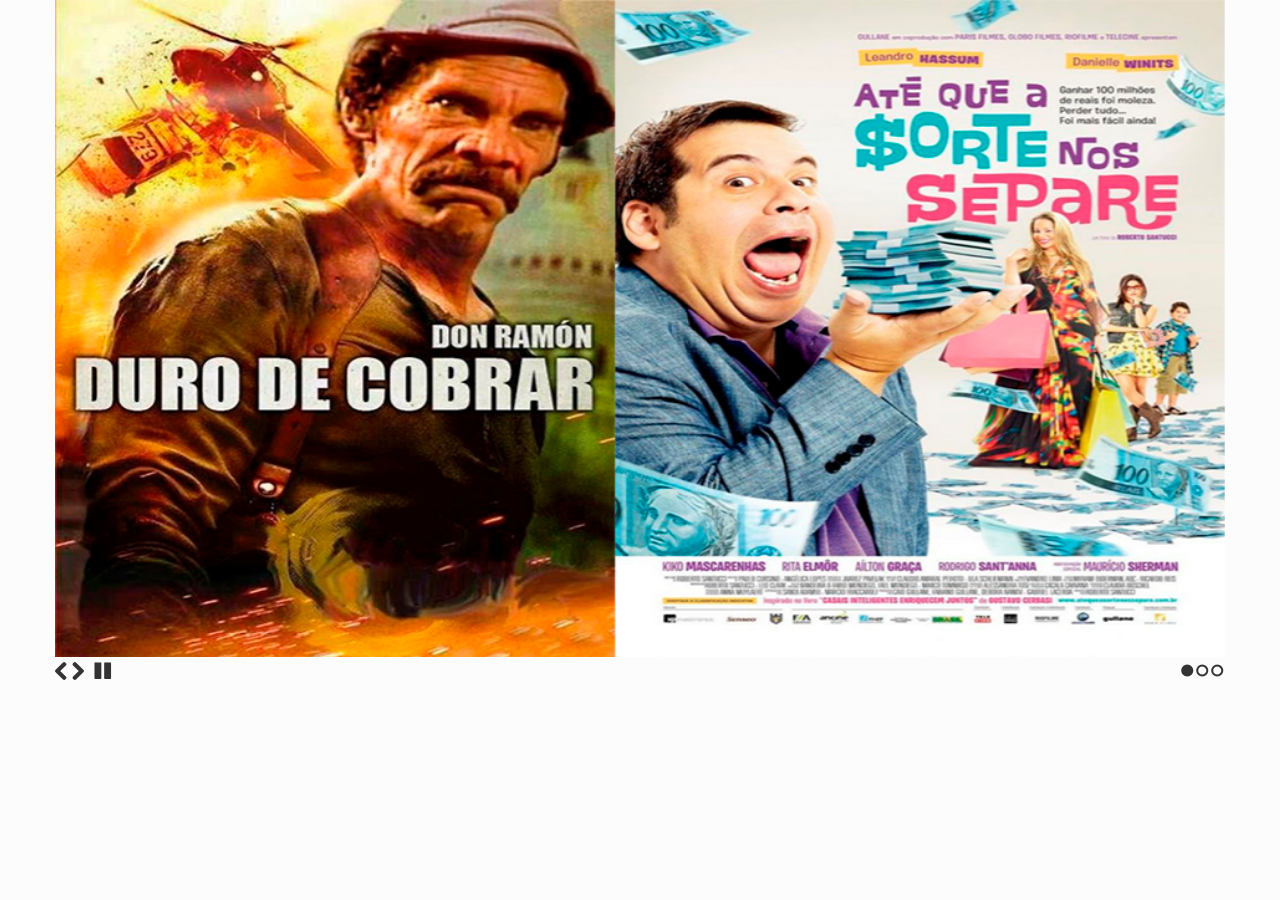
==== commit 952521d4: "Adicionando arquivos novos" ====
--- a/view/cinema/banner.html
+++ b/view/cinema/banner.html
@@ -6,7 +6,6 @@
 
   <style>
     body {
-      background: transparent;
       -webkit-font-smoothing: antialiased;
       font: normal 15px/1.5 "Helvetica Neue", Helvetica, Arial, sans-serif;
       color: #232525;
